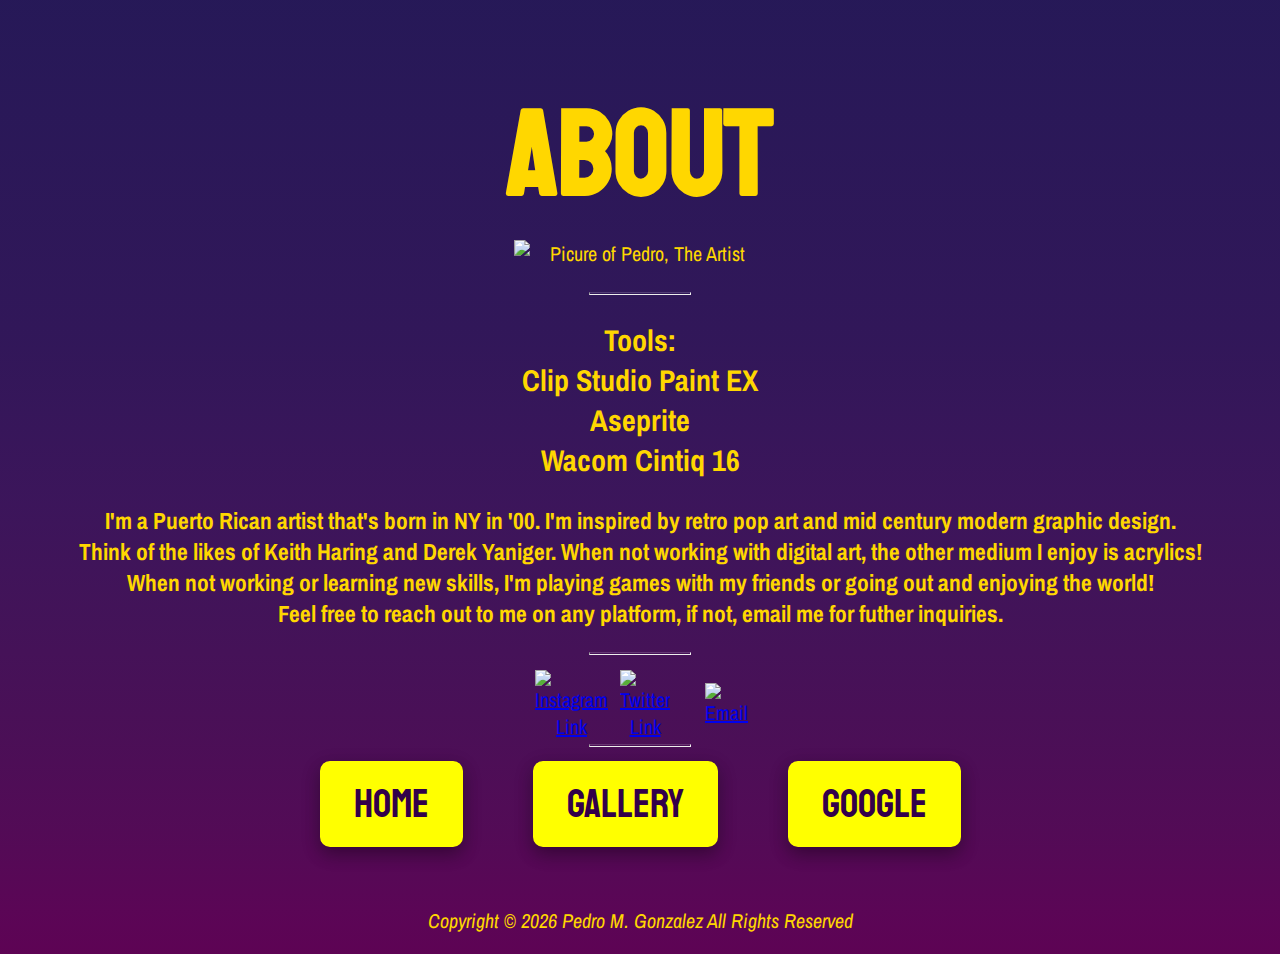
==== about.html @ cbeca110 "😺🪵 Updated with Glitch" ====
<!DOCTYPE html>
<html lang="en">
  <head>
    <meta charset="utf-8" />
    <title>Pedro M. Gonzalez's Links</title>
    <meta name="description" content="Pedro's social links" />
    <meta name="author" content="Pedro M. Gonzalez" />
    <link
      rel="icon"
      type="image/png"
      href="https://cdn.glitch.global/88cbc14b-86da-4a30-ae07-53657b096bb7/Bean.png?v=1644283388742"
    />

    <link rel="preconnect" href="https://fonts.googleapis.com" />
    <link rel="preconnect" href="https://fonts.gstatic.com" crossorigin />
    <link
      href="https://fonts.googleapis.com/css2?family=Archivo+Narrow:ital@0;1&family=Staatliches&display=swap"
      rel="stylesheet"
    />
    <link rel="stylesheet" href="style.css" />
  </head>
  <body>
    <header>
      <h1 class="🐓">ABOUT</h1>
      <a class="selfie2"
        ><img
          src="https://cdn.glitch.global/88cbc14b-86da-4a30-ae07-53657b096bb7/Actual Selfie.jpg?v=1646769346989"
          alt="Picure of Pedro, The Artist"
      /></a>
      <hr>
      <h2>Tools: <br> Clip Studio Paint EX <br> Aseprite <br> Wacom Cintiq 16</h2>
     <h3>
       
       I'm a Puerto Rican artist that's born in NY in '00. I'm inspired by retro pop art and mid century modern graphic design.
       <br>Think of the likes of Keith Haring and Derek Yaniger. When not working with digital art, the other medium I enjoy is acrylics!
       <br> When not working or learning new skills, I'm playing games with my friends or going out and enjoying the world!
       <br> Feel free to reach out to me on any platform, if not, email me for futher inquiries.
      </h3>
      <hr>
     <a
          class="icon prezz"
          href="https://www.instagram.com/quint_ple/"
          target="_blank"
          ><img src= "https://cdn.glitch.global/88cbc14b-86da-4a30-ae07-53657b096bb7/iconmonstr-instagram-11-64.png?v=1646774298789" alt="Instagram Link"></a
        >
      <a
          class="icon prezz"
          href="https://www.instagram.com/quint_ple/"
          target="_blank"
          ><img src= "https://cdn.glitch.global/88cbc14b-86da-4a30-ae07-53657b096bb7/iconmonstr-twitter-1-64.png?v=1646774310353" alt="Twitter Link"></a
        >
      <a
          class="icon prezz"
          href="mailto:quint.ple@gmail.com"
          target="_blank"
          ><img src= "https://cdn.glitch.global/88cbc14b-86da-4a30-ae07-53657b096bb7/iconmonstr-email-1-64.png?v=1646774312361" alt="Email"></a
        >
      <hr>
      <nav>
        <a
          class="buttonfunc press"
          href="index.html"
          
          >Home</a
        >

        <a
          class="buttonfunc press"
          href="gallery.html"
          >Gallery</a
        >

        <a
          class="buttonfunc press"
          href="https://www.google.com"
          target="_blank"
          >Google</a
        >
      </nav>
    </header>
    <footer>
      <p class="copyright">
        Copyright ©
        <script>
          document.write(new Date().getFullYear());
        </script>
        Pedro M. Gonzalez All Rights Reserved
      </p>
    </footer>
  </body>
</html>
---- style.css ----
img {
  width: 100%;
  max-width: 500px;
}

body {
  background-image: linear-gradient(
    180deg,
    hsl(253deg 56% 22%) 0%,
    hsl(264deg 59% 22%) 13%,
    hsl(273deg 62% 22%) 19%,
    hsl(282deg 65% 21%) 24%,
    hsl(290deg 70% 20%) 28%,
    hsl(298deg 78% 19%) 32%,
    hsl(304deg 89% 19%) 35%,
    hsl(310deg 100% 19%) 39%,
    hsl(314deg 100% 20%) 42%,
    hsl(319deg 100% 22%) 45%,
    hsl(322deg 100% 23%) 48%,
    hsl(326deg 100% 24%) 52%,
    hsl(329deg 100% 25%) 55%,
    hsl(332deg 100% 26%) 58%,
    hsl(335deg 100% 27%) 61%,
    hsl(337deg 100% 28%) 65%,
    hsl(340deg 100% 28%) 68%,
    hsl(342deg 100% 29%) 72%,
    hsl(345deg 100% 29%) 76%,
    hsl(347deg 100% 30%) 81%,
    hsl(353deg 87% 32%) 87%,
    hsl(0deg 76% 34%) 0%,
    hsl(253deg 56% 22%) 100%
  );
  background-size: 275% 275%;
  -webkit-animation: BACKGROUND-GRADIENT 15s ease infinite;
  -moz-animation: BACKGROUND-GRADIENT 15s ease infinite;
  animation: BACKGROUND-GRADIENT 15s ease infinite;

  color: gold;
  font-family: "Archivo Narrow", sans-serif;
  font-size: 20px;
  text-align: center;
}

/*NAME*/
.🐓 {
  color: gold;
  display: flex;
  justify-content: space-around;
  font-family: "Staatliches", cursive;
  font-size: 120px;
  margin-bottom: -60px;
}
/*HEADING*/
.🌮 {
  color: gold;
  display: flex;
  justify-content: space-around;
  font-family: "Staatliches", cursive;
  font-size: 40px;
  margin-bottom: 40px;
}
/*LINE DIVIDER*/
hr {   width: 100px;
    border-top: solid 1px rgba(255,255,255,0.169);
    height: 1px;
    margin-top: -0.5px;}
/*LINKS*/
.⛓ {
  color: gold;
  font-family: "Archivo Narrow", sans-serif;
  font-size: 20px;
}
nav {
  display: flex;
  justify-content: center;
}
/*GALLERY*/
#gallery {
  column-count:5;
  column-gap:5px;
}
#gallery img {
  width: 100% !important;
  height: auto !important;
  margin-bottom:5px;
  filter: grayscale(100%);
  transition: filter 0.5s;
}
#gallery img:hover {
   filter:none;
}
/*BUTTON HOVER CODE*/
.buttonfunc {
  padding: 16px 32px;
  text-align: center;
  text-decoration: none;
  display: inline-block;
  font-size: 16px;
  margin: 4px 35px;
  transition-duration: 0.4s;
  cursor: pointer;
  display: flex;
  justify-content: space-around;
  font-family: "Staatliches", cursive;
  font-size: 40px;
  margin-bottom: 40px;
  box-shadow: 0 8px 16px 0 rgba(0, 0, 0, 0.2), 0 6px 20px 0 rgba(0, 0, 0, 0.19);
  border-radius: 10px;
}
.press {
  background-color: yellow;
  color: #33004a;
  border: 2px solid yellow;
}
.press:hover {
  background-color: orange;
  color: #33004a;
  border: 2px solid orange;
}
/*ICON FUNCTION N WHAT NOT*/
.icon {
  width: 40px;
  transition-duration: 0.4s;
  display: inline-block;
  vertical-align: middle;
  position: relative;
  margin: 5px 20px;
}
.prezz {
  border: yellow;
}
.prezz:hover {
  filter: hue-rotate(300deg);
}
/*DOGGIE*/
.doggie {
  display: flex;
  justify-content: space-around;
  width: 80px;
  height: 80px;
  background-size: cover;
  filter: hue-rotate(194deg);
  cursor: grab;
  left: 48%;
  position: relative;
  top: 100px;
}
.selfie {
  display: flex;
  justify-content: space-around;
  width: 20%;
  height: 20%;
  background-size: cover;
  left: 40%;
  position: relative;
  top: 100px;
  margin-bottom: 125px; }
 
  .selfie2 {
  display: flex;
  justify-content: space-around;
  width: 20%;
  height: 20%;
  background-size: cover;
  left: 40%;
  position: relative;
  top: 100px;
  margin-bottom: 125px;
  margin-top: -90px;
  
  
}
p.copyright {
  display: flex;
  justify-content: space-around;
  font-style: italic;
}
/* BACKGROUND GRADIENT INFORMATION - https://www.gradient-animator.com/ */
@-webkit-keyframes BACKGROUND-GRADIENT {
  0% {
    background-position: 50% 0%;
  }
  50% {
    background-position: 50% 35%;
  }
  100% {
    background-position: 50% 0%;
  }
}
@-moz-keyframes BACKGROUND-GRADIENT {
  0% {
    background-position: 50% 0%;
  }
  50% {
    background-position: 50% 35%;
  }
  100% {
    background-position: 50% 0%;
  }
}
@keyframes BACKGROUND-GRADIENT {
  0% {
    background-position: 50% 0%;
  }
  50% {
    background-position: 50% 35%;
  }
  100% {
    background-position: 50% 0%;
  }
}
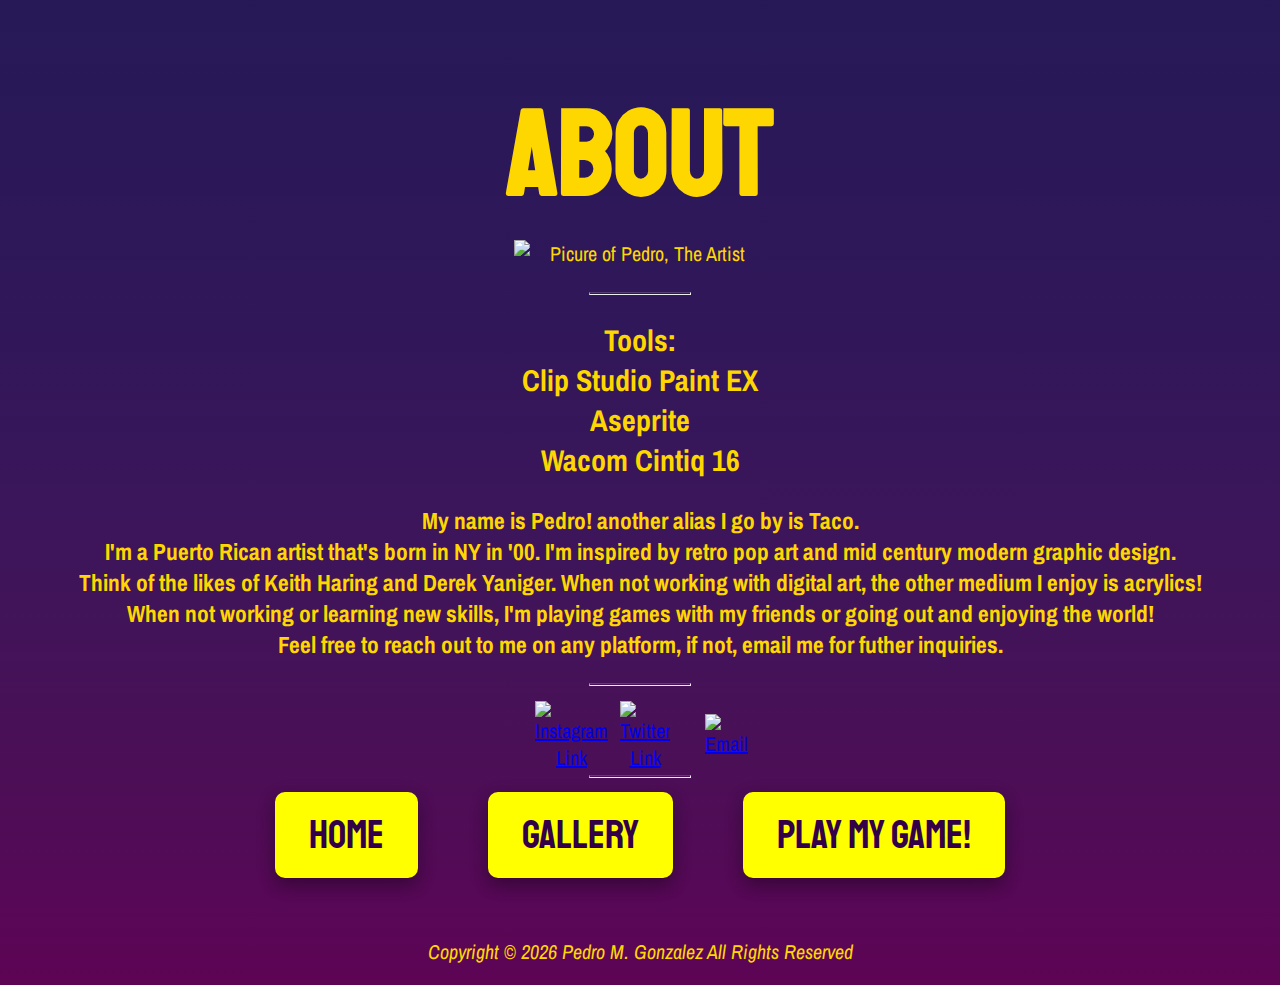
==== commit 46de7e1d: "👝🪀 Updated with Glitch" ====
--- a/about.html
+++ b/about.html
@@ -27,55 +27,51 @@
           src="https://cdn.glitch.global/88cbc14b-86da-4a30-ae07-53657b096bb7/Actual Selfie.jpg?v=1646769346989"
           alt="Picure of Pedro, The Artist"
       /></a>
-      <hr>
-      <h2>Tools: <br> Clip Studio Paint EX <br> Aseprite <br> Wacom Cintiq 16</h2>
-     <h3>
-       
-       I'm a Puerto Rican artist that's born in NY in '00. I'm inspired by retro pop art and mid century modern graphic design.
-       <br>Think of the likes of Keith Haring and Derek Yaniger. When not working with digital art, the other medium I enjoy is acrylics!
-       <br> When not working or learning new skills, I'm playing games with my friends or going out and enjoying the world!
-       <br> Feel free to reach out to me on any platform, if not, email me for futher inquiries.
+      <hr />
+      <h2>
+        Tools: <br />
+        Clip Studio Paint EX <br />
+        Aseprite <br />
+        Wacom Cintiq 16
+      </h2>
+      <h3>
+        My name is Pedro! another alias I go by is Taco.
+        <br />I'm a Puerto Rican artist that's born in NY in '00. I'm inspired
+        by retro pop art and mid century modern graphic design. <br />Think of
+        the likes of Keith Haring and Derek Yaniger. When not working with
+        digital art, the other medium I enjoy is acrylics!
+        <br />
+        When not working or learning new skills, I'm playing games with my
+        friends or going out and enjoying the world! <br />
+        Feel free to reach out to me on any platform, if not, email me for
+        futher inquiries.
       </h3>
-      <hr>
-     <a
-          class="icon prezz"
-          href="https://www.instagram.com/quint_ple/"
-          target="_blank"
-          ><img src= "https://cdn.glitch.global/88cbc14b-86da-4a30-ae07-53657b096bb7/iconmonstr-instagram-11-64.png?v=1646774298789" alt="Instagram Link"></a
-        >
+      <hr />
       <a
-          class="icon prezz"
-          href="https://www.instagram.com/quint_ple/"
-          target="_blank"
-          ><img src= "https://cdn.glitch.global/88cbc14b-86da-4a30-ae07-53657b096bb7/iconmonstr-twitter-1-64.png?v=1646774310353" alt="Twitter Link"></a
-        >
-      <a
-          class="icon prezz"
-          href="mailto:quint.ple@gmail.com"
-          target="_blank"
-          ><img src= "https://cdn.glitch.global/88cbc14b-86da-4a30-ae07-53657b096bb7/iconmonstr-email-1-64.png?v=1646774312361" alt="Email"></a
-        >
-      <hr>
+        class="icon prezz"
+        href="https://www.instagram.com/quint_ple/"
+        target="_blank"
+        ><img
+          src="https://cdn.glitch.global/88cbc14b-86da-4a30-ae07-53657b096bb7/iconmonstr-instagram-11-64.png?v=1646774298789"
+          alt="Instagram Link"
+      /></a>
+      <a class="icon prezz" href="https://twitter.com/quint_ple" target="_blank"
+        ><img
+          src="https://cdn.glitch.global/88cbc14b-86da-4a30-ae07-53657b096bb7/iconmonstr-twitter-1-64.png?v=1646774310353"
+          alt="Twitter Link"
+      /></a>
+      <a class="icon prezz" href="mailto:quint.ple@gmail.com" target="_blank"
+        ><img
+          src="https://cdn.glitch.global/88cbc14b-86da-4a30-ae07-53657b096bb7/iconmonstr-email-1-64.png?v=1646774312361"
+          alt="Email"
+      /></a>
+      <hr />
       <nav>
-        <a
-          class="buttonfunc press"
-          href="index.html"
-          
-          >Home</a
-        >
+        <a class="buttonfunc press" href="index.html">Home</a>
 
-        <a
-          class="buttonfunc press"
-          href="gallery.html"
-          >Gallery</a
-        >
+        <a class="buttonfunc press" href="gallery.html">Gallery</a>
 
-        <a
-          class="buttonfunc press"
-          href="https://www.google.com"
-          target="_blank"
-          >Google</a
-        >
+        <a class="buttonfunc press" href="game.html">Play My Game!</a>
       </nav>
     </header>
     <footer>
--- a/style.css
+++ b/style.css
@@ -60,10 +60,12 @@
   margin-bottom: 40px;
 }
 /*LINE DIVIDER*/
-hr {   width: 100px;
-    border-top: solid 1px rgba(255,255,255,0.169);
-    height: 1px;
-    margin-top: -0.5px;}
+hr {
+  width: 100px;
+  border-top: solid 1px rgba(255, 255, 255, 0.169);
+  height: 1px;
+  margin-top: -0.5px;
+}
 /*LINKS*/
 .⛓ {
   color: gold;
@@ -76,18 +78,18 @@
 }
 /*GALLERY*/
 #gallery {
-  column-count:5;
-  column-gap:5px;
+  column-count: 5;
+  column-gap: 5px;
 }
 #gallery img {
   width: 100% !important;
   height: auto !important;
-  margin-bottom:5px;
+  margin-bottom: 5px;
   filter: grayscale(100%);
   transition: filter 0.5s;
 }
 #gallery img:hover {
-   filter:none;
+  filter: none;
 }
 /*BUTTON HOVER CODE*/
 .buttonfunc {
@@ -154,9 +156,10 @@
   left: 40%;
   position: relative;
   top: 100px;
-  margin-bottom: 125px; }
- 
-  .selfie2 {
+  margin-bottom: 125px;
+}
+
+.selfie2 {
   display: flex;
   justify-content: space-around;
   width: 20%;
@@ -167,8 +170,6 @@
   top: 100px;
   margin-bottom: 125px;
   margin-top: -90px;
-  
-  
 }
 p.copyright {
   display: flex;
